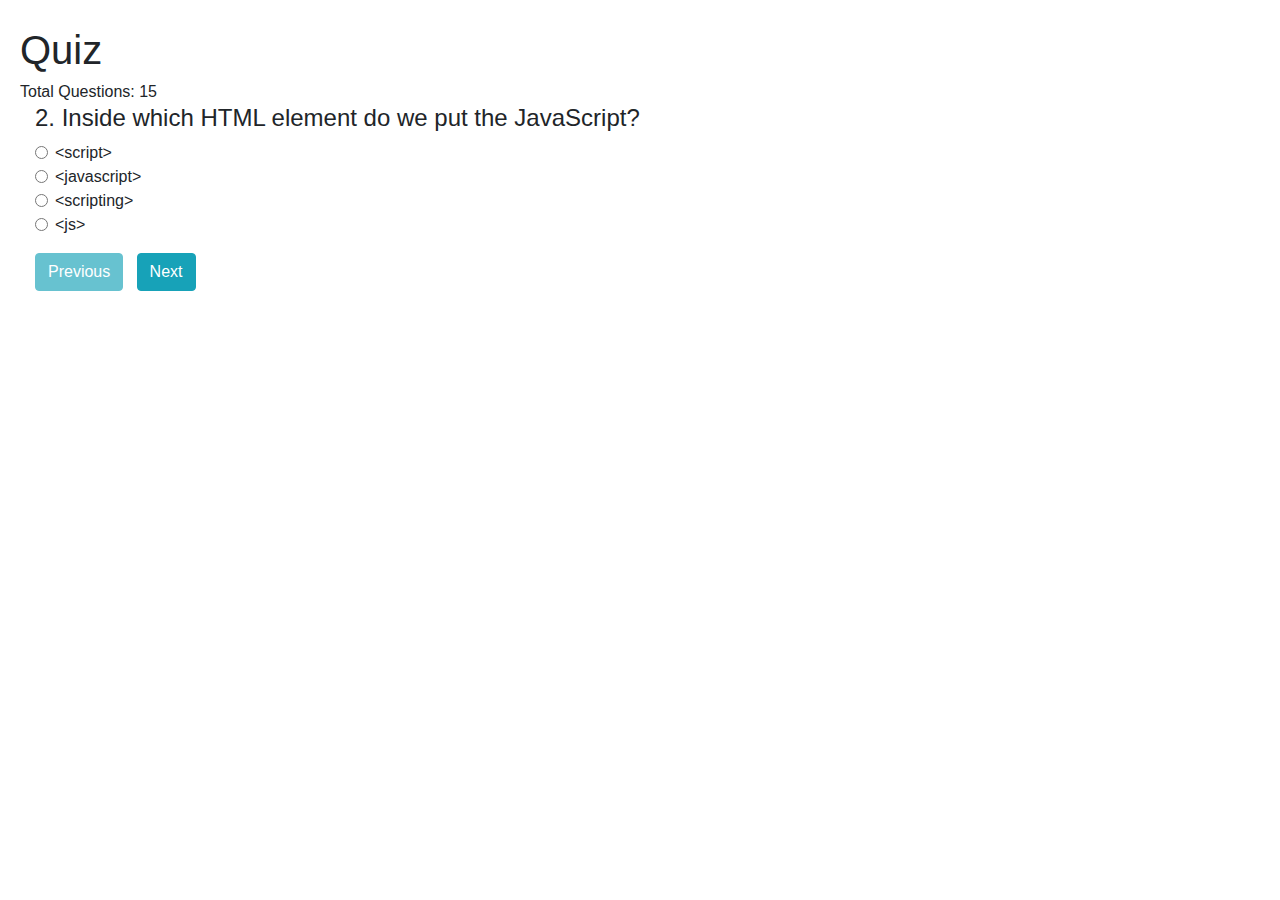
==== quiz.html @ 2fdfb445 "version4.0" ====
<!DOCTYPE html>
<html lang="en">

<head>
    <meta charset="UTF-8">
    <meta http-equiv="X-UA-Compatible" content="IE=edge">
    <meta name="viewport" content="width=device-width, initial-scale=1.0">
    <title>Javascript Quiz</title>
    <link rel="stylesheet" href="style.css">
    <link rel="stylesheet" href="https://cdnjs.cloudflare.com/ajax/libs/font-awesome/4.7.0/css/font-awesome.css">
    <link rel="stylesheet"
        href="https://cdnjs.cloudflare.com/ajax/libs/twitter-bootstrap/4.0.0-alpha.6/css/bootstrap.min.css">
</head>

<body style="margin: 20px;">
    <header class="header ">
        <div style="font-size: 40px;" class="left-title">Quiz</div>
        <div class="right-title">Total Questions: <span id="tque"></span></div>
        <div class="clearfix"></div>
    </header>
    <div class="content">
        <div class="container-fluid">
            <div class="row">
                <div class="col-sm-12">
                    <div id="result" class="quiz-body">
                        <form name="quizForm" onSubmit="">
                            <fieldset class="form-group">
                                <h4><span id="qid">1.</span> <span id="question"></span></h4>
                                <div class="option-block-container" id="question-options"> </div>
                               
                            </fieldset> <button name="previous" id="previous" class="btn btn-info">Previous</button>
                            &nbsp; <button name="next" id="next" class="btn btn-info">Next</button>
                        </form>
                    </div>
                </div>
            </div> 
        </div> 
    </div> 
    <script src="https://cdnjs.cloudflare.com/ajax/libs/jquery/3.1.1/jquery.min.js"></script>
    <script src="https://cdnjs.cloudflare.com/ajax/libs/twitter-bootstrap/4.0.0-alpha.6/js/bootstrap.min.js"></script>
    <script src="app.js"></script>
</body>

</html>
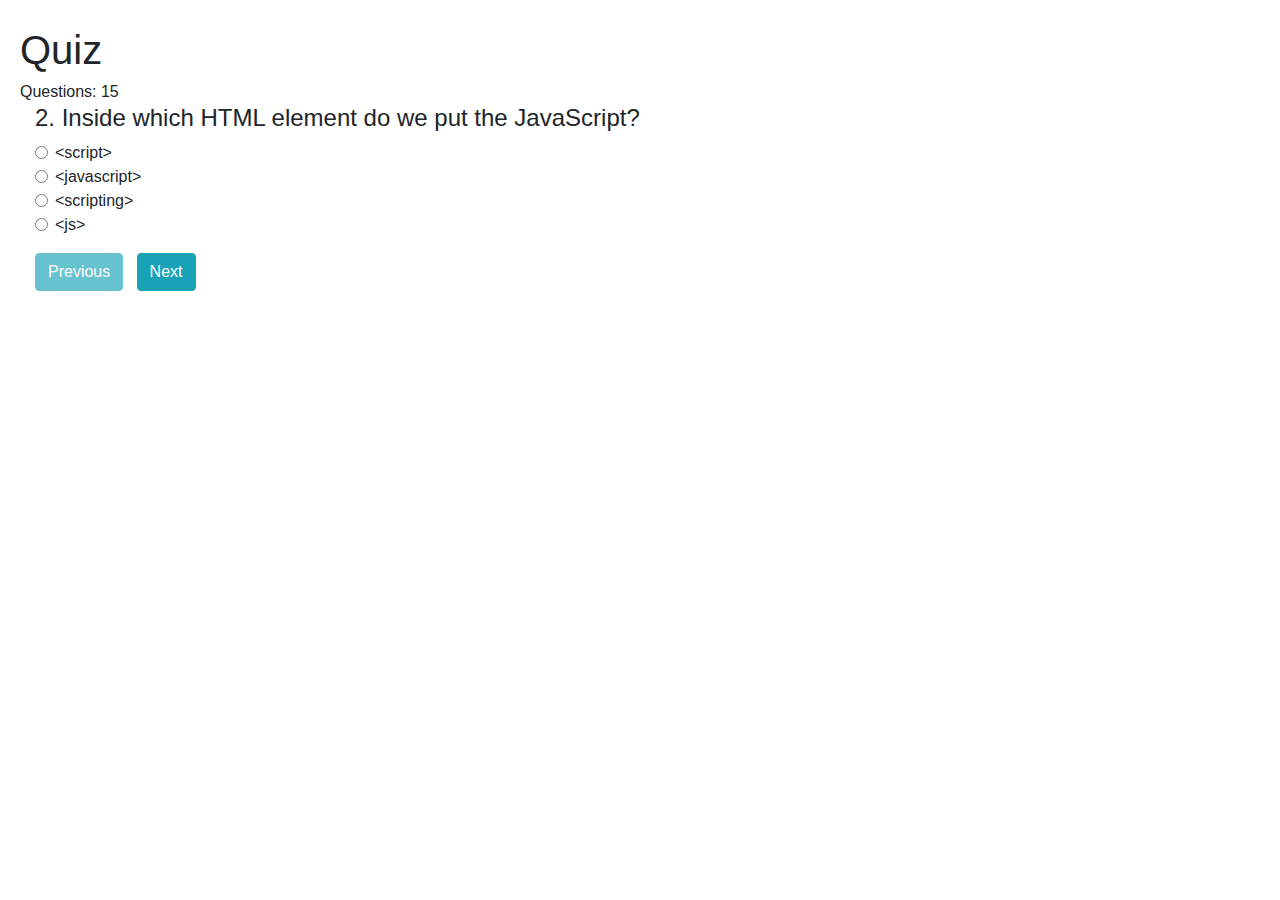
==== commit 9ee950c1: "version5.0" ====
--- a/quiz.html
+++ b/quiz.html
@@ -15,7 +15,7 @@
 <body style="margin: 20px;">
     <header class="header ">
         <div style="font-size: 40px;" class="left-title">Quiz</div>
-        <div class="right-title">Total Questions: <span id="tque"></span></div>
+        <div class="right-title">Questions: <span id="tque"></span></div>
         <div class="clearfix"></div>
     </header>
     <div class="content">
